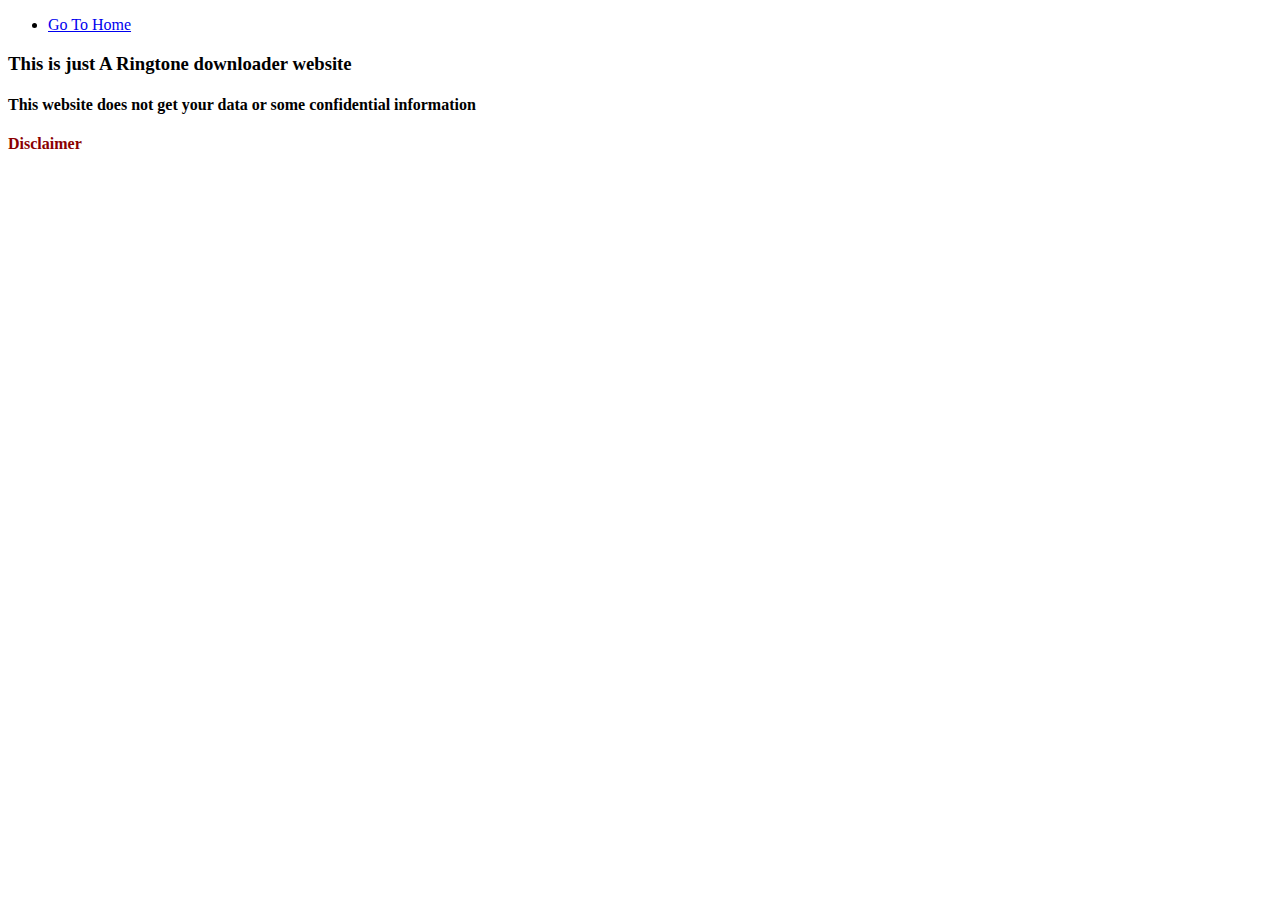
==== About.html @ 29df0b8a "Create About.html" ====
<!DOCTYPE html>
<html>

<head>
    <meta charset="UTF-8">
    <meta name="viewport" content="width=device-width, initial-scale=1">
    <title>About</title>
    <style>
      body{background-image: url(Images/white.jpeg)}
      p{color: grey}
      h4{color: }
    </style>
      
    </style>
</head>

<body>
  <ul>
  <li><a href="index.html">Go To Home</a></li>
</ul>
  
<h3 style="color: ">This is just A Ringtone downloader website</h3>
<h4  >This website does not get your data or some confidential information </h4>
<h4 style="color: darkred">Disclaimer</h4>
</body>

</html>
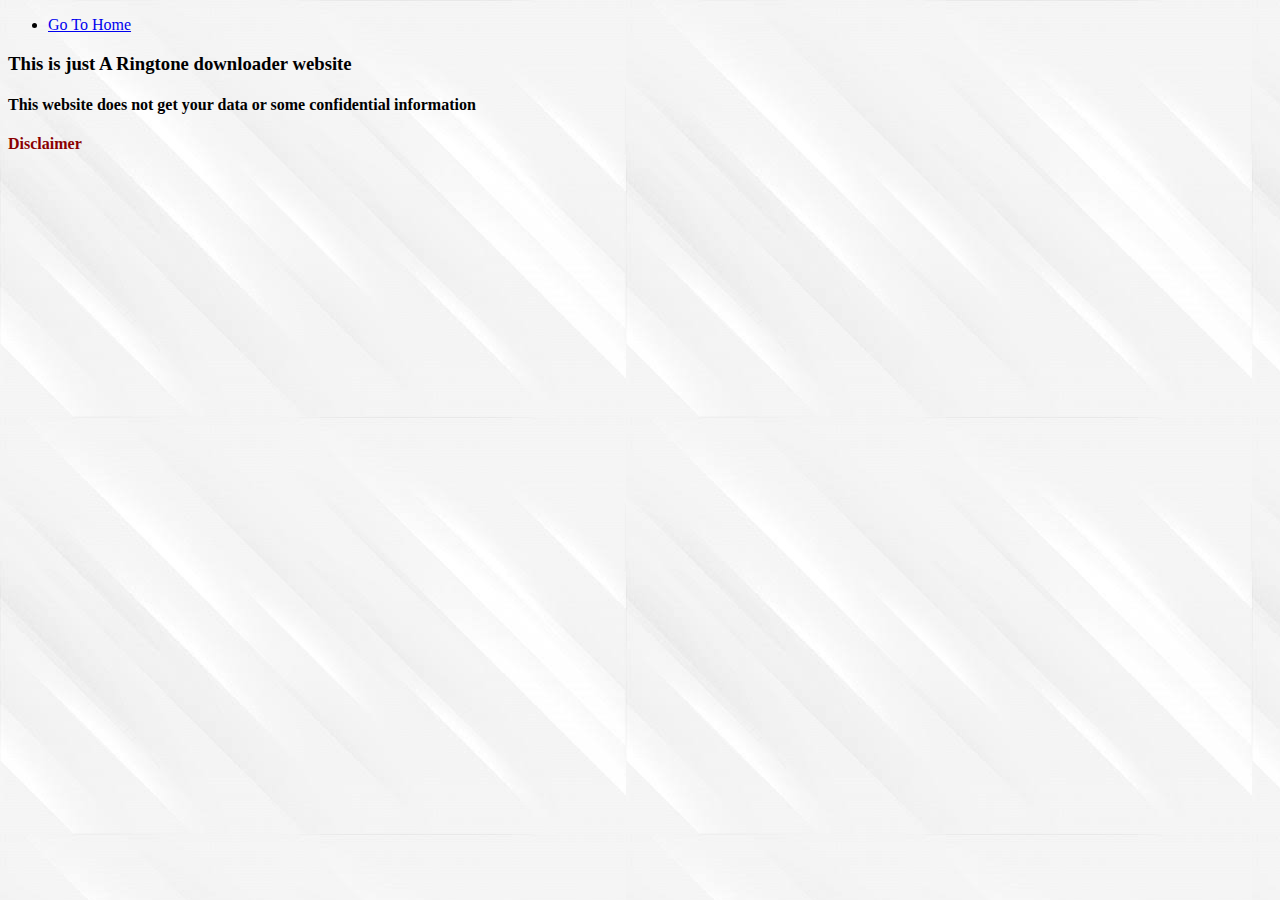
==== commit ec8b6f2e: "Update About.html" ====
--- a/About.html
+++ b/About.html
@@ -6,7 +6,7 @@
     <meta name="viewport" content="width=device-width, initial-scale=1">
     <title>About</title>
     <style>
-      body{background-image: url(Images/white.jpeg)}
+      body{background-image: url(white.jpeg)}
       p{color: grey}
       h4{color: }
     </style>
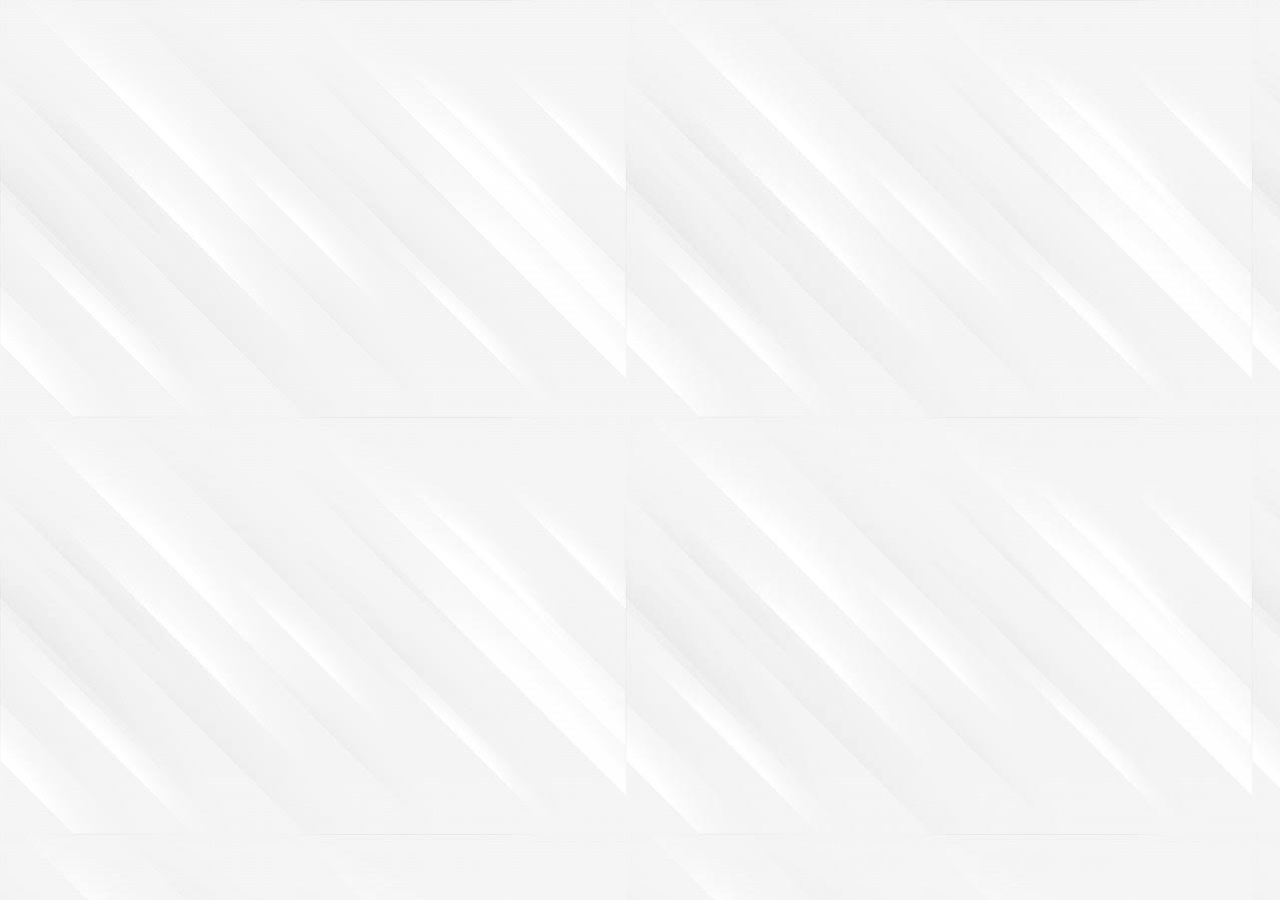
==== commit b9b46da2: "Update About.html" ====
--- a/About.html
+++ b/About.html
@@ -5,6 +5,10 @@
     <meta charset="UTF-8">
     <meta name="viewport" content="width=device-width, initial-scale=1">
     <title>About</title>
+
+<script async src="https://pagead2.googlesyndication.com/pagead/js/adsbygoogle.js?client=ca-pub-2825312036103961"
+     crossorigin="anonymous"></script>
+
     <style>
       body{background-image: url(white.jpeg)}
       p{color: grey}
@@ -13,6 +17,8 @@
       
     </style>
 </head>
+
+<script async src="https://pagead2.googlesyndication.com/pagead/js/adsbygoogle.js?client=ca-pub-2825312036103961"
 
 <body>
   <ul>
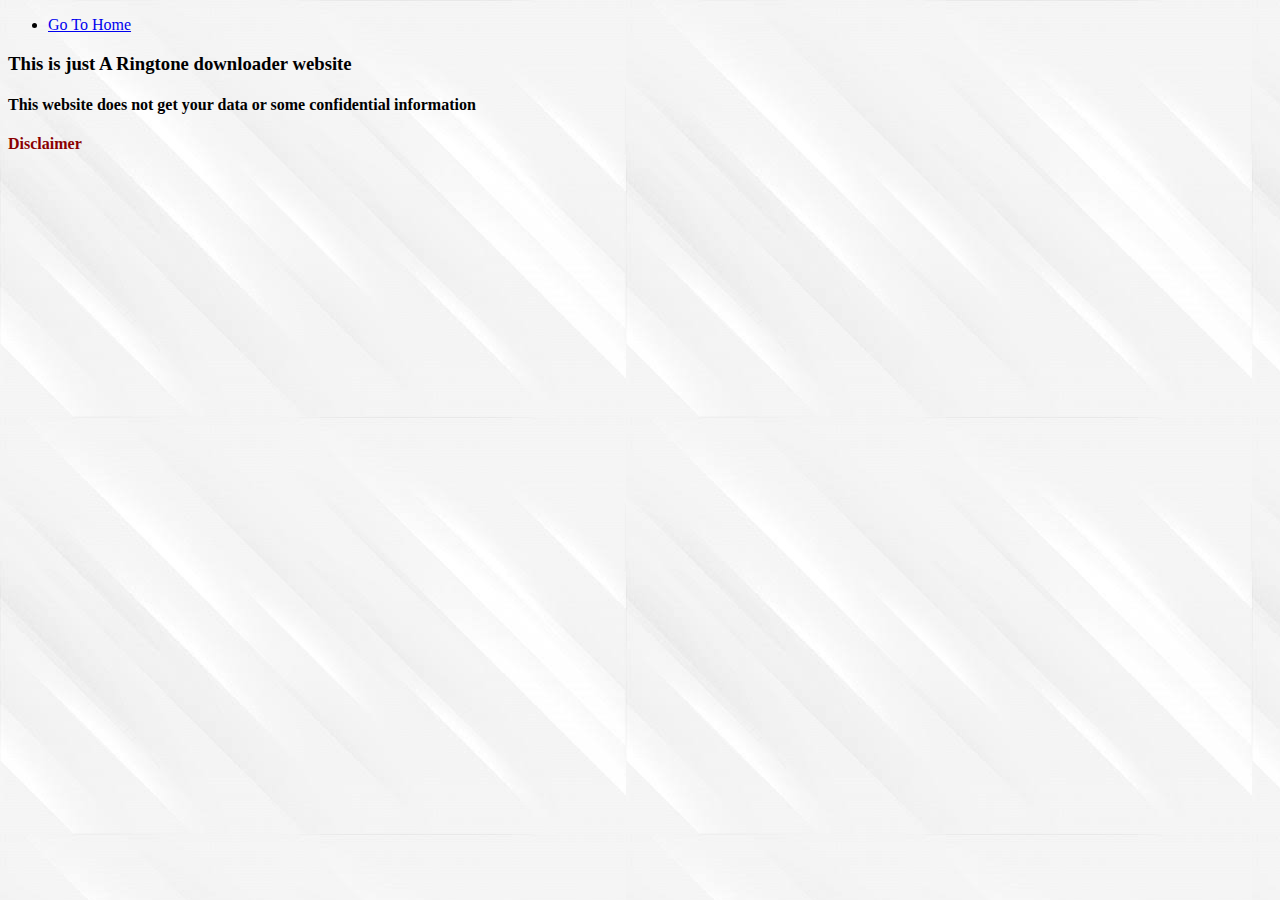
==== commit 02dec1d2: "Update About.html" ====
--- a/About.html
+++ b/About.html
@@ -18,7 +18,7 @@
     </style>
 </head>
 
-<script async src="https://pagead2.googlesyndication.com/pagead/js/adsbygoogle.js?client=ca-pub-2825312036103961"
+
 
 <body>
   <ul>
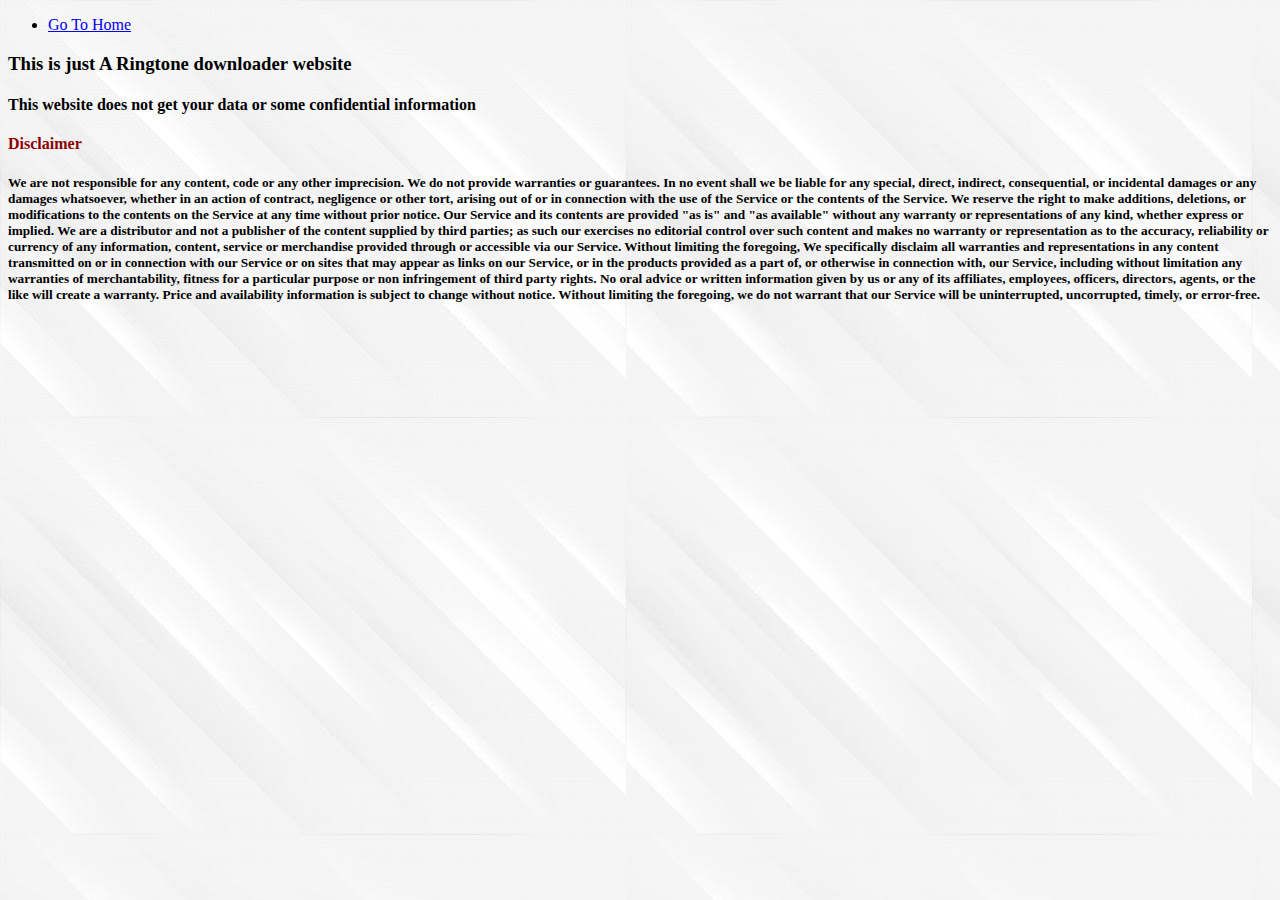
==== commit d14d8565: "Update About.html" ====
--- a/About.html
+++ b/About.html
@@ -28,6 +28,10 @@
 <h3 style="color: ">This is just A Ringtone downloader website</h3>
 <h4  >This website does not get your data or some confidential information </h4>
 <h4 style="color: darkred">Disclaimer</h4>
+<h5>We are not responsible for any content, code or any other imprecision. We do not provide warranties or guarantees. In no event shall we be liable for any special, direct, indirect, consequential, or incidental damages or any damages whatsoever, whether in an action of contract, negligence or other tort, arising out of or in connection with the use of the Service or the contents of the Service. We reserve the right to make additions, deletions, or modifications to the contents on the Service at any time without prior notice.
+
+Our Service and its contents are provided "as is" and "as available" without any warranty or representations of any kind, whether express or implied. We are a distributor and not a publisher of the content supplied by third parties; as such our exercises no editorial control over such content and makes no warranty or representation as to the accuracy, reliability or currency of any information, content, service or merchandise provided through or accessible via our Service. Without limiting the foregoing, We specifically disclaim all warranties and representations in any content transmitted on or in connection with our Service or on sites that may appear as links on our Service, or in the products provided as a part of, or otherwise in connection with, our Service, including without limitation any warranties of merchantability, fitness for a particular purpose or non infringement of third party rights. No oral advice or written information given by us or any of its affiliates, employees, officers, directors, agents, or the like will create a warranty. Price and availability information is subject to change without notice. Without limiting the foregoing, we do not warrant that our Service will be uninterrupted, uncorrupted, timely, or error-free.</h5>
+
 </body>
 
 </html>
